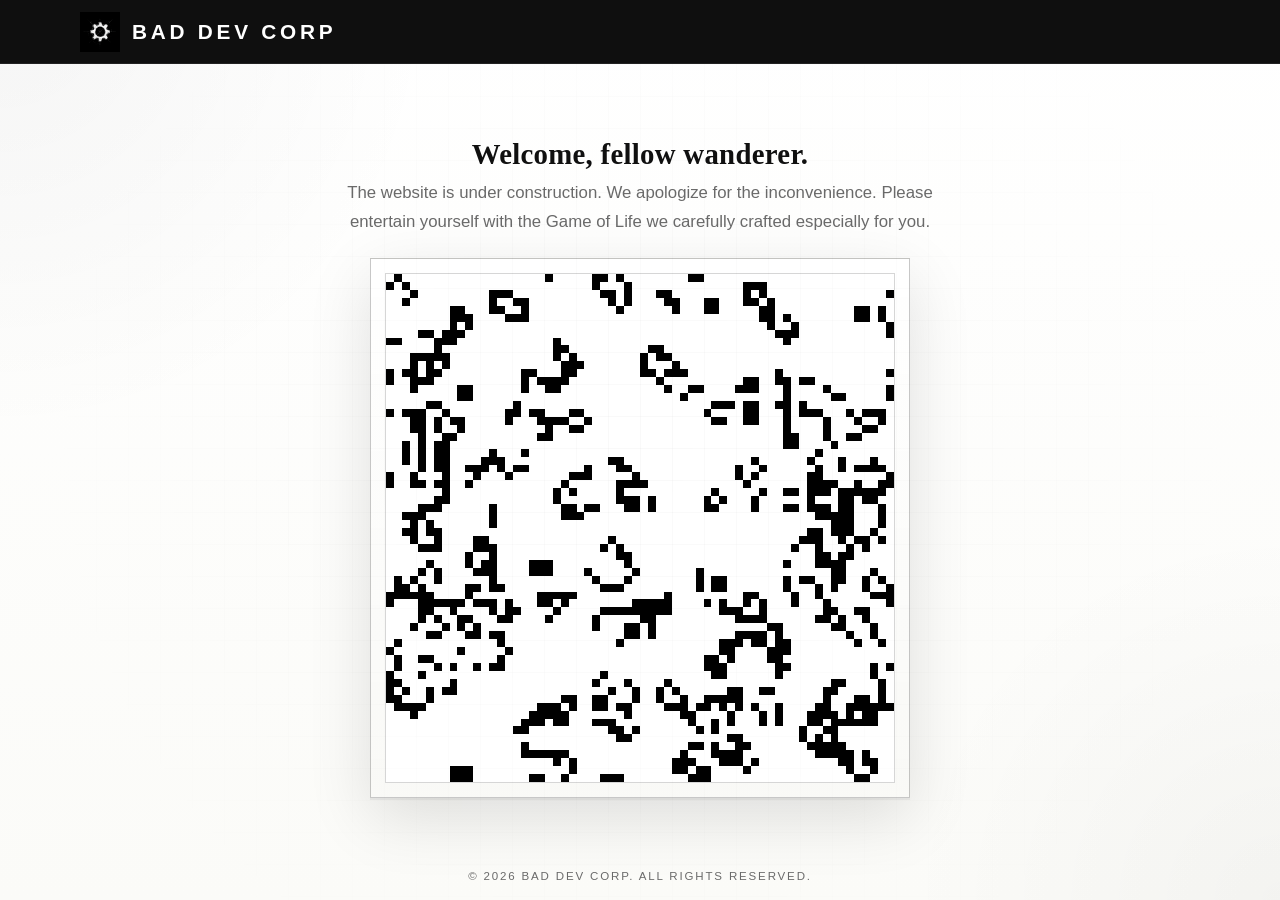
==== index.html @ 24a019dd "Initial commit" ====
<!DOCTYPE html>
<html lang="en">
  <head>
    <meta charset="utf-8">
    <meta name="viewport" content="width=device-width, initial-scale=1">
    <title>Bad Dev Corp | Temporary Website</title>
    <meta
      name="description"
      content="Temporary landing page for Bad Dev Corp. The full website is currently under development."
    >
    <meta name="theme-color" content="#000000">
    <link rel="icon" type="image/png" sizes="16x16" href="assets/img/favicon-16.png">
    <link rel="icon" type="image/png" sizes="32x32" href="assets/img/favicon-32.png">
    <link rel="apple-touch-icon" sizes="180x180" href="assets/img/apple-touch-icon-180.png">
    <link rel="stylesheet" href="assets/css/styles.css">
    <script src="assets/js/game-of-life.js" defer></script>
  </head>
  <body>
    <div class="site-shell">
      <header class="site-header">
        <div class="site-header__inner">
          <div class="brand" aria-label="Bad Dev Corp">
            <img
              class="brand__logo"
              src="assets/img/bd-logo-128.png"
              alt="Bad Dev Corp logo"
              width="40"
              height="40"
            >
            <span class="brand__name">Bad Dev Corp</span>
          </div>
        </div>
      </header>

      <main class="site-main">
        <section class="hero" aria-labelledby="hero-title">
          <div class="hero__intro">
            <h1 id="hero-title">Welcome, fellow wanderer.</h1>
            <p class="hero__copy">
              The website is under construction. We apologize for the inconvenience.
              Please entertain yourself with the Game of Life we carefully crafted
              especially for you.
            </p>
          </div>
          <div class="simulation-frame">
            <canvas
              id="game-of-life"
              class="simulation-frame__canvas"
              width="512"
              height="512"
              aria-hidden="true"
            ></canvas>
          </div>
        </section>
      </main>

      <footer class="site-footer">
        <small>&copy; 2026 Bad Dev Corp. All rights reserved.</small>
      </footer>
    </div>
  </body>
</html>
---- assets/css/styles.css ----
:root {
  --color-background: #fbfbf8;
  --color-surface: rgba(255, 255, 255, 0.78);
  --color-border: rgba(0, 0, 0, 0.14);
  --color-border-strong: rgba(0, 0, 0, 0.22);
  --color-foreground: #101010;
  --color-muted: #6a6a6a;
  --header-height: 64px;
  --content-width: min(1120px, calc(100vw - 32px));
  --canvas-size: min(512px, calc(100vw - 32px));
}

*,
*::before,
*::after {
  box-sizing: border-box;
}

html {
  background: var(--color-background);
}

body {
  min-height: 100vh;
  min-height: 100svh;
  margin: 0;
  color: var(--color-foreground);
  background:
    radial-gradient(circle at top left, rgba(0, 0, 0, 0.04), transparent 28%),
    radial-gradient(circle at bottom right, rgba(0, 0, 0, 0.03), transparent 24%),
    linear-gradient(180deg, #ffffff, var(--color-background));
  font-family: "Avenir Next", "Segoe UI", "Helvetica Neue", sans-serif;
}

body::before {
  content: "";
  position: fixed;
  inset: 0;
  pointer-events: none;
  background-image:
    linear-gradient(rgba(0, 0, 0, 0.025) 1px, transparent 1px),
    linear-gradient(90deg, rgba(0, 0, 0, 0.025) 1px, transparent 1px);
  background-size: 32px 32px;
  mask-image: radial-gradient(circle at center, black, transparent 80%);
}

.site-shell {
  min-height: 100vh;
  min-height: 100svh;
  display: grid;
  grid-template-rows: var(--header-height) 1fr auto;
}

.site-header {
  position: sticky;
  top: 0;
  z-index: 1;
  height: var(--header-height);
  border-bottom: 1px solid rgba(255, 255, 255, 0.08);
  background: rgba(0, 0, 0, 0.94);
  backdrop-filter: blur(12px);
  color: #ffffff;
}

.site-header__inner,
.site-footer {
  width: var(--content-width);
  margin: 0 auto;
}

.site-header__inner {
  height: 100%;
  display: flex;
  align-items: center;
}

.brand {
  display: inline-flex;
  align-items: center;
  gap: 12px;
}

.brand__logo {
  display: block;
  width: 40px;
  height: 40px;
  flex: 0 0 auto;
}

.brand__name {
  font-size: clamp(1rem, 0.95rem + 0.55vw, 1.3rem);
  font-weight: 700;
  letter-spacing: 0.18em;
  text-transform: uppercase;
  white-space: nowrap;
  color: #ffffff;
}

.site-main {
  display: flex;
  align-items: center;
  justify-content: center;
  padding: 36px 16px 24px;
}

.hero {
  width: min(100%, 760px);
  display: flex;
  flex-direction: column;
  align-items: center;
  gap: 22px;
}

.simulation-frame {
  width: min(100%, calc(var(--canvas-size) + 28px));
  padding: 14px;
  border: 1px solid var(--color-border-strong);
  background:
    linear-gradient(180deg, rgba(255, 255, 255, 0.92), rgba(249, 249, 246, 0.95)),
    var(--color-surface);
  box-shadow:
    0 20px 60px rgba(0, 0, 0, 0.12),
    0 2px 0 rgba(0, 0, 0, 0.05);
}

.simulation-frame__canvas {
  display: block;
  width: var(--canvas-size);
  height: auto;
  max-width: 100%;
  aspect-ratio: 1 / 1;
  margin: 0 auto;
  border: 1px solid rgba(0, 0, 0, 0.16);
  background: #ffffff;
  image-rendering: pixelated;
}

.hero__intro {
  max-width: 37rem;
  display: flex;
  flex-direction: column;
  align-items: center;
  gap: 8px;
  text-align: center;
}

.hero h1 {
  margin: 0;
  font-family: "Iowan Old Style", "Palatino Linotype", "Book Antiqua", Georgia, serif;
  font-size: clamp(1.25rem, 1.1rem + 0.9vw, 1.8rem);
  font-weight: 600;
  letter-spacing: 0.01em;
}

.hero__copy {
  margin: 0;
  color: var(--color-muted);
  font-size: clamp(0.95rem, 0.9rem + 0.25vw, 1.05rem);
  line-height: 1.7;
}

.site-footer {
  display: flex;
  justify-content: center;
  padding: 10px 0 18px;
}

.site-footer small {
  color: var(--color-muted);
  font-size: 0.72rem;
  letter-spacing: 0.16em;
  text-transform: uppercase;
}

@media (max-width: 720px) {
  .site-main {
    padding-top: 28px;
  }

  .hero {
    gap: 18px;
  }

  .simulation-frame {
    padding: 10px;
  }

  .hero__intro {
    max-width: 31rem;
  }

  .brand__name {
    letter-spacing: 0.13em;
  }
}

@media (max-width: 420px) {
  :root {
    --content-width: calc(100vw - 24px);
    --canvas-size: calc(100vw - 24px);
  }

  .site-main {
    padding-top: 22px;
    padding-bottom: 18px;
  }

  .brand {
    gap: 10px;
  }

  .brand__logo {
    width: 36px;
    height: 36px;
  }

  .brand__name {
    font-size: 0.94rem;
    letter-spacing: 0.11em;
  }

  .hero__copy {
    line-height: 1.6;
  }
}
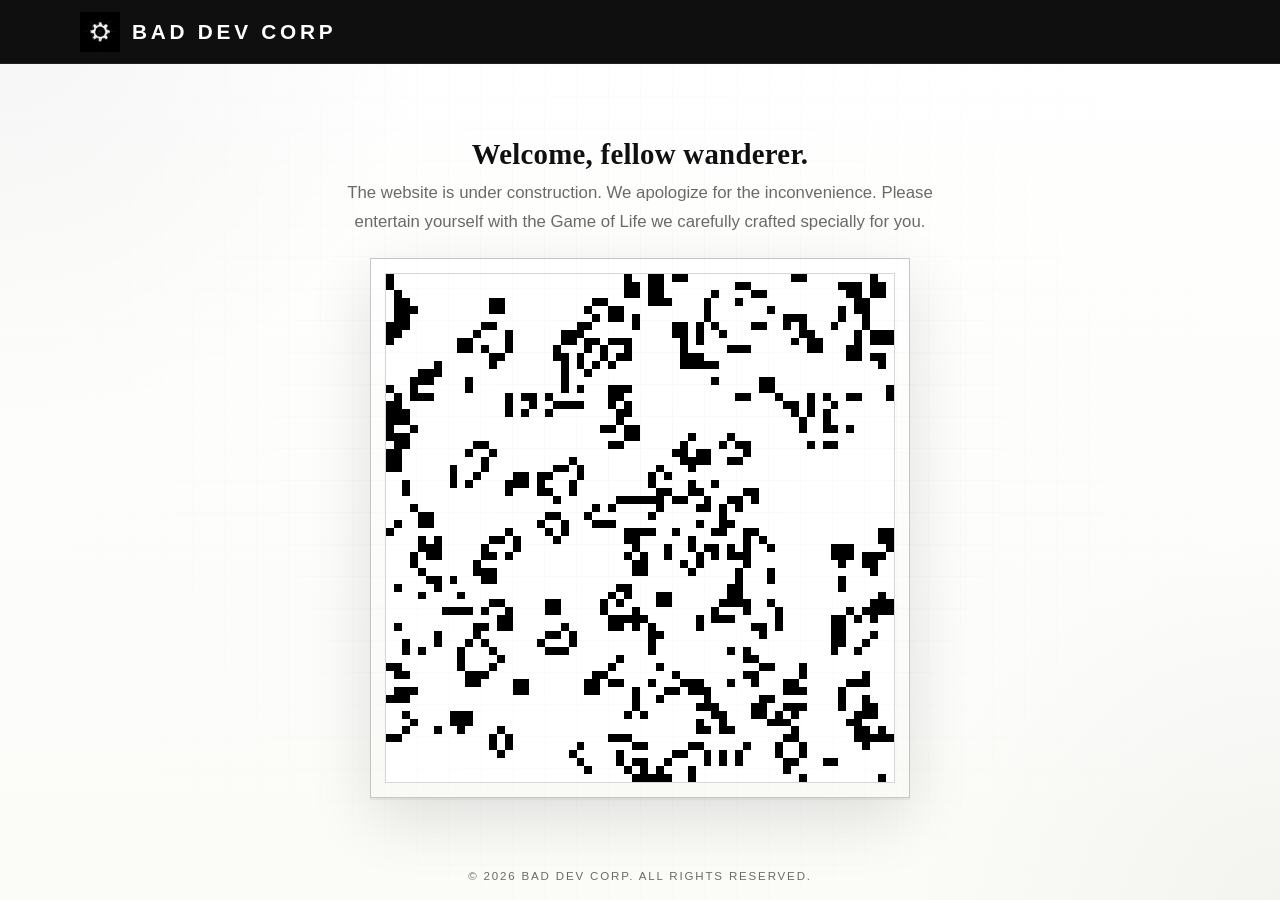
==== commit 7d5a8fff: "Text update" ====
--- a/index.html
+++ b/index.html
@@ -3,7 +3,7 @@
   <head>
     <meta charset="utf-8">
     <meta name="viewport" content="width=device-width, initial-scale=1">
-    <title>Bad Dev Corp | Temporary Website</title>
+    <title>Bad Dev Corp</title>
     <meta
       name="description"
       content="Temporary landing page for Bad Dev Corp. The full website is currently under development."
@@ -39,7 +39,7 @@
             <p class="hero__copy">
               The website is under construction. We apologize for the inconvenience.
               Please entertain yourself with the Game of Life we carefully crafted
-              especially for you.
+              specially for you.
             </p>
           </div>
           <div class="simulation-frame">
